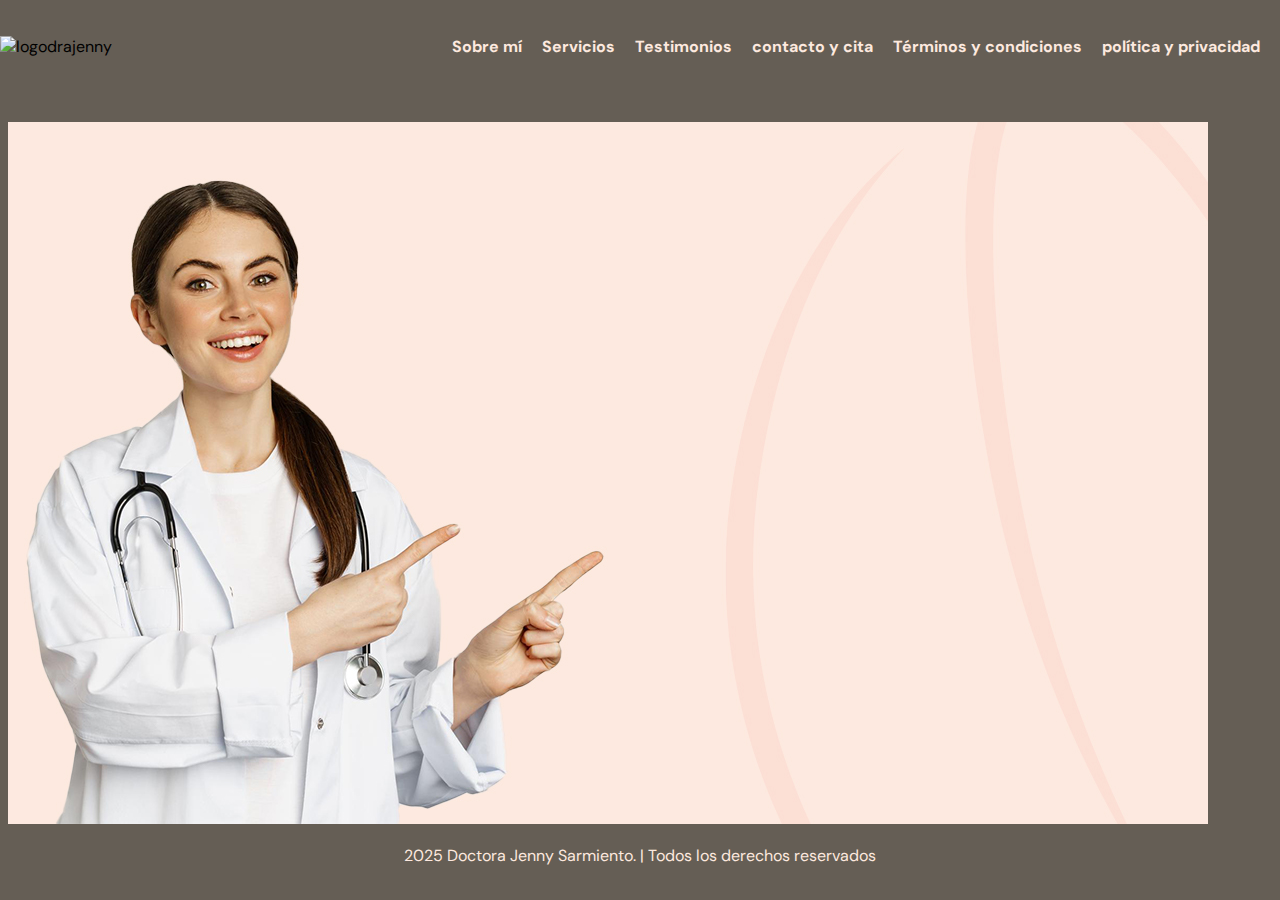
==== index.html @ de3bf858 "Add files via upload" ====
<!DOCTYPE html>
<html lang="es">

<head>
    <meta charset="UTF-8">
    <meta name="viewport" content="width=device-width, initial-scale=1.0">
    <title>Dra. Jenny Sarmiento | Medicina Estética</title>
    <link rel="stylesheet" href="style.css">
</head>

<body>

    <!-- header -->
    <header class="header">
        <img src="#" alt="logodrajenny">
        <nav>
            <ul>
                <li><a href="inicio.html">Sobre mí</a></li>
                <li><a href="servicios.html">Servicios</a>
                <li><a href="testimonios.html">Testimonios</a></li>
                <li><a href="contacto.html">contacto y cita</a></li>
                <li><a href="T&C.html">Términos y condiciones</a></li>
                <li><a href="politica.html">política y privacidad</a></li>
            </ul>
        </nav>
        </div>
        </div>
    </header>
    <!-- Sobre mí -->
    <section id="inicio pág">
        <div>
        <p>¡Hola! Soy la Dra. Jenny Sarmiento</p>
            <h1>Donde la ciencia de la
                estética se encuntra
                 con la belleza del arte</h1>
                </div>
    </section>
    <section id="sobre-mi">
        <img src="sobre mi.jpg" alt="sobremi">
    </section>
</body>
<footer>
    <p>2025 Doctora Jenny Sarmiento. | Todos los derechos reservados</p>
</footer>

</html>
---- style.css ----
@import url('https://fonts.googleapis.com/css2?family=DM+Sans:ital,opsz,wght@0,9..40,100..1000;1,9..40,100..1000&display=swap');
body {
    background-color: #655E55;
    font-family: DM sans;
}
.header {
   position: absolute;
   top: 0%;
   left: 0%;
   right: 0%;
   display: flex;
   align-items: center;
   justify-content: space-between;
   z-index: 1000;
  }
  header {
    background-color:#655E55
   }

nav ul {
    list-style: none;
    padding: 0;
    display: flex;
    justify-content: center;
    gap: 20px;
    padding: 20px;
}
  
  .header li a { 
    text-decoration: none;
    color: #FDE9DF;
    font-weight: bold;

  }
  
h2{
    color: #FDE9DF;
}
p{
    color: #FDE9DF;
}
label{
    color: #FDE9DF;
}
h1{
    color: #655E55;
}
footer{
   text-align: center;
}
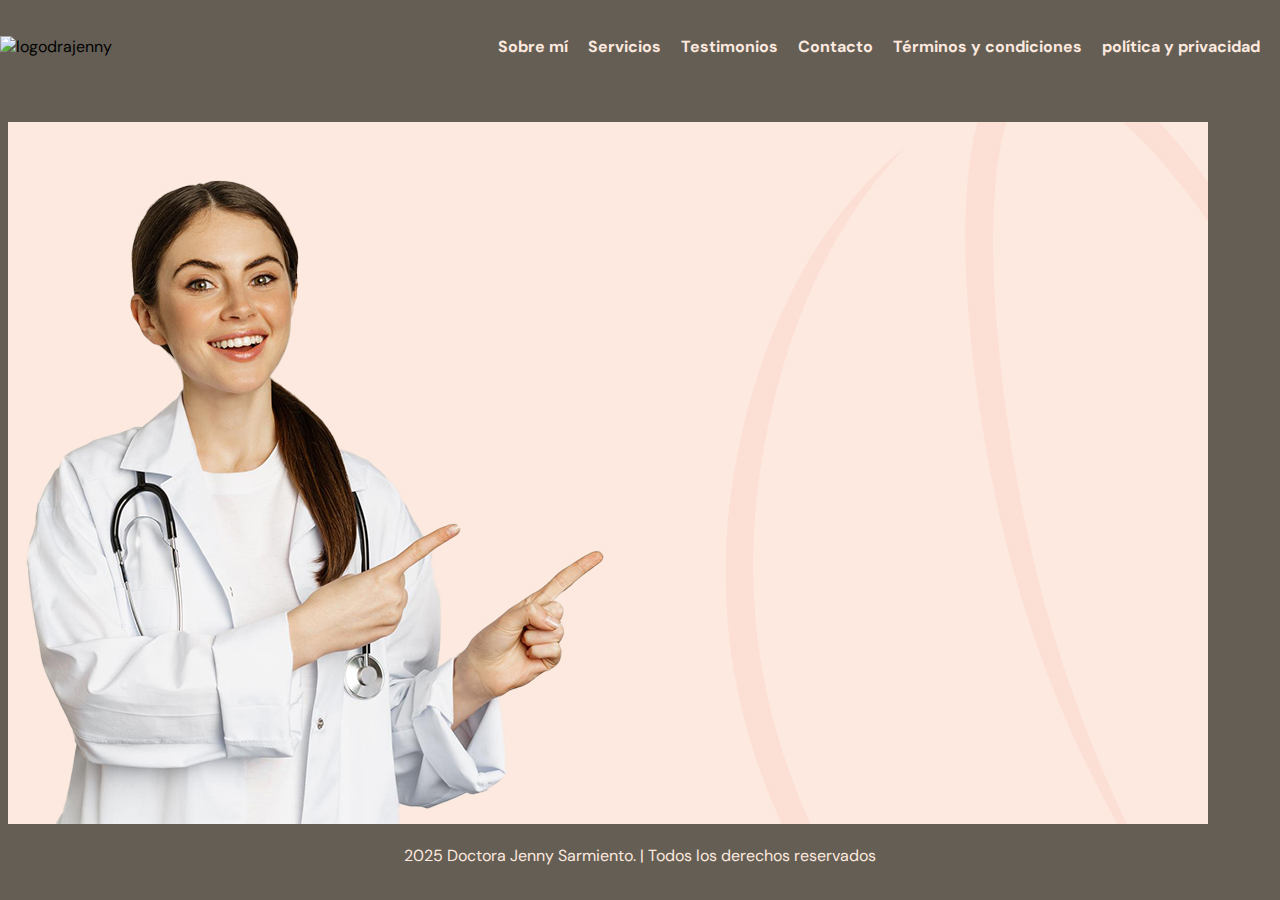
==== commit dcb7ce1a: "index.html" ====
--- a/index.html
+++ b/index.html
@@ -15,10 +15,10 @@
         <img src="#" alt="logodrajenny">
         <nav>
             <ul>
-                <li><a href="inicio.html">Sobre mí</a></li>
+                <li><a href="https://johitan-art.github.io/doctorajennysarmiento/index.html">Sobre mí</a></li>
                 <li><a href="servicios.html">Servicios</a>
                 <li><a href="testimonios.html">Testimonios</a></li>
-                <li><a href="contacto.html">contacto y cita</a></li>
+                <li><a href="contacto.html">Contacto</a></li>
                 <li><a href="T&C.html">Términos y condiciones</a></li>
                 <li><a href="politica.html">política y privacidad</a></li>
             </ul>
@@ -43,4 +43,4 @@
     <p>2025 Doctora Jenny Sarmiento. | Todos los derechos reservados</p>
 </footer>
 
-</html>+</html>
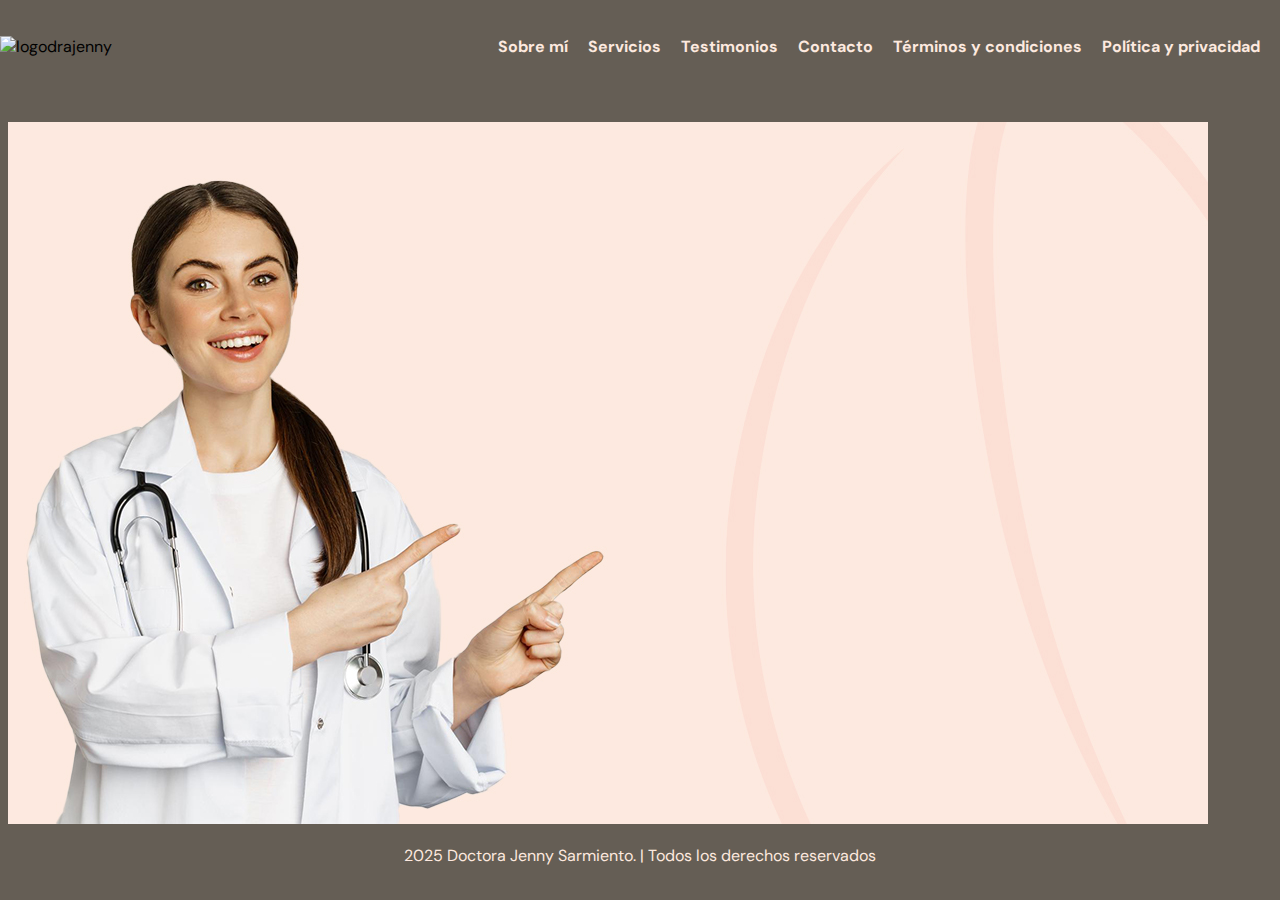
==== commit f2add5c8: "index.html" ====
--- a/index.html
+++ b/index.html
@@ -20,7 +20,7 @@
                 <li><a href="testimonios.html">Testimonios</a></li>
                 <li><a href="contacto.html">Contacto</a></li>
                 <li><a href="T&C.html">Términos y condiciones</a></li>
-                <li><a href="politica.html">política y privacidad</a></li>
+                <li><a href="politica.html">Política y privacidad</a></li>
             </ul>
         </nav>
         </div>
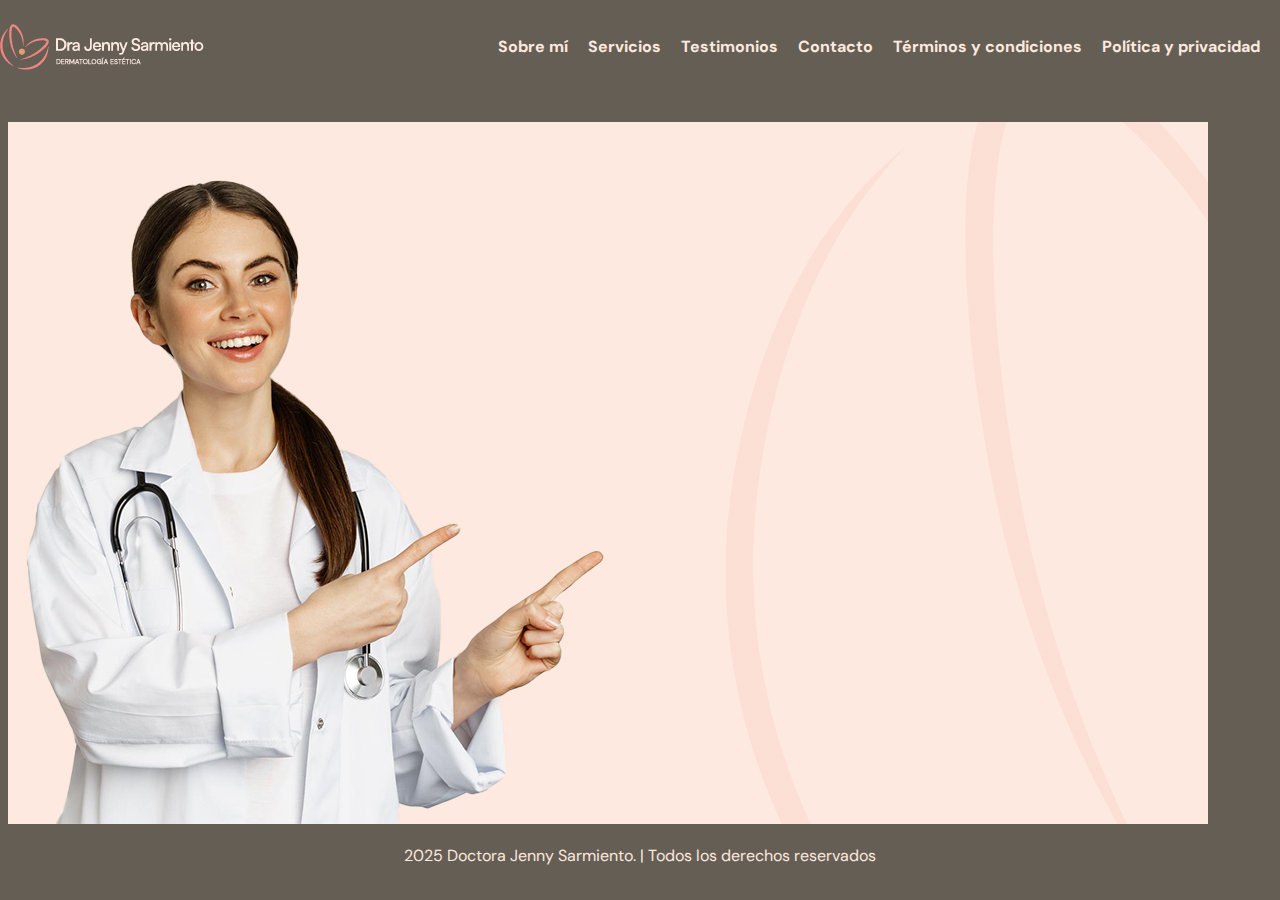
==== commit 0436dbc6: "index.html" ====
--- a/index.html
+++ b/index.html
@@ -12,7 +12,7 @@
 
     <!-- header -->
     <header class="header">
-        <img src="#" alt="logodrajenny">
+        <img src="logop.png" alt="logodrajenny">
         <nav>
             <ul>
                 <li><a href="https://johitan-art.github.io/doctorajennysarmiento/index.html">Sobre mí</a></li>
